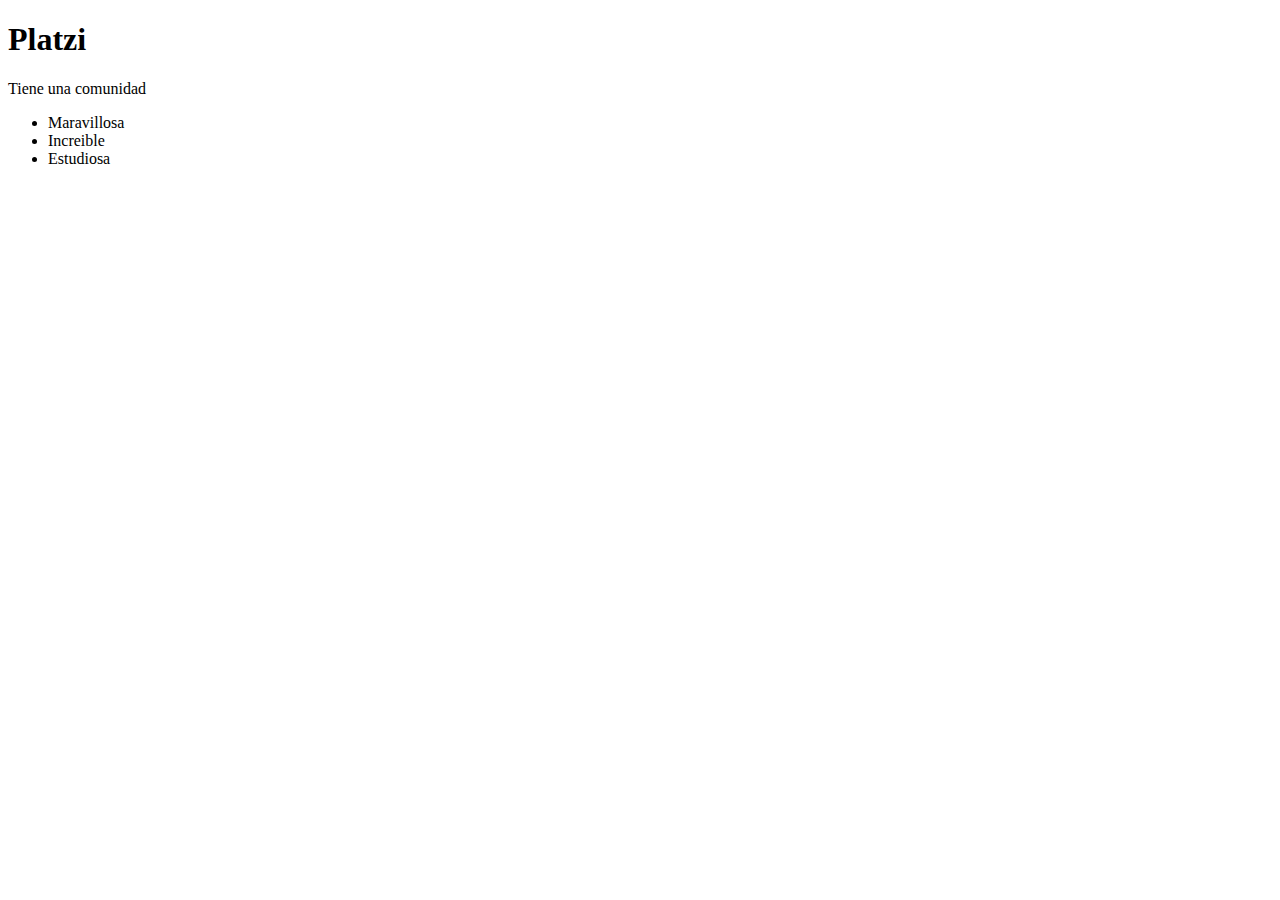
==== otros/index.html @ 0af46e66 "main" ====
<!DOCTYPE html>
<html lang="es">
<head>
    <meta charset="UTF-8">
    <meta http-equiv="X-UA-Compatible" content="IE=edge">
    <meta name="viewport" content="width=device-width, inital-scale=1.0">
    <title> Curso Front Básico</title>
</head>
<body>
    <section>
        <h1>Platzi</h1>
        <p>Tiene una comunidad</p>
        <ul>
            <li>Maravillosa</li>
            <li>Increible</li>
            <li>Estudiosa</li>
        </ul>
    </section>
</body>
</html>
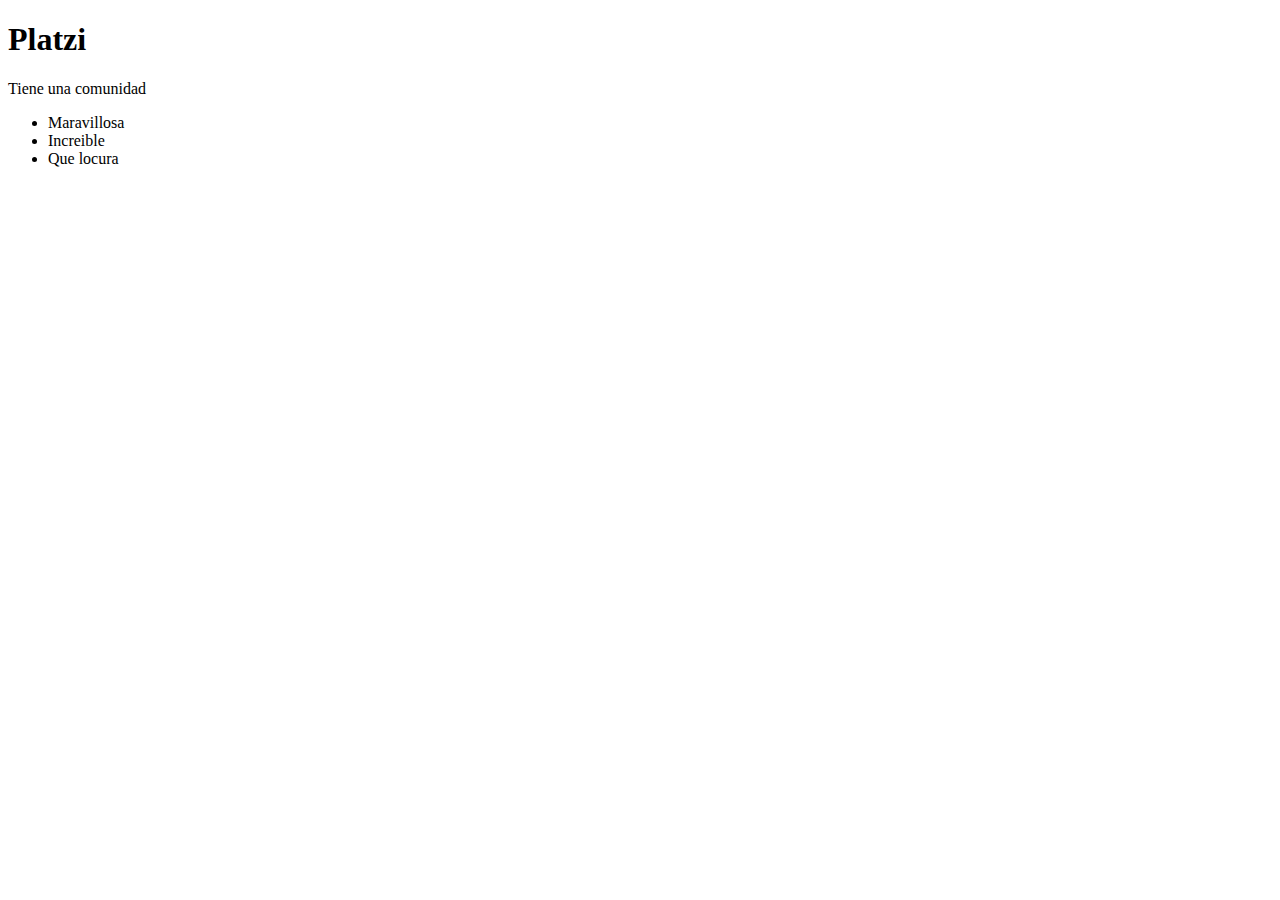
==== commit e734eeb9: "Merge branch 'main' of https://github.com/elsiguientenivel/front" ====
--- a/otros/index.html
+++ b/otros/index.html
@@ -13,7 +13,7 @@
         <ul>
             <li>Maravillosa</li>
             <li>Increible</li>
-            <li>Estudiosa</li>
+            <li> Que locura</li>
         </ul>
     </section>
 </body>
